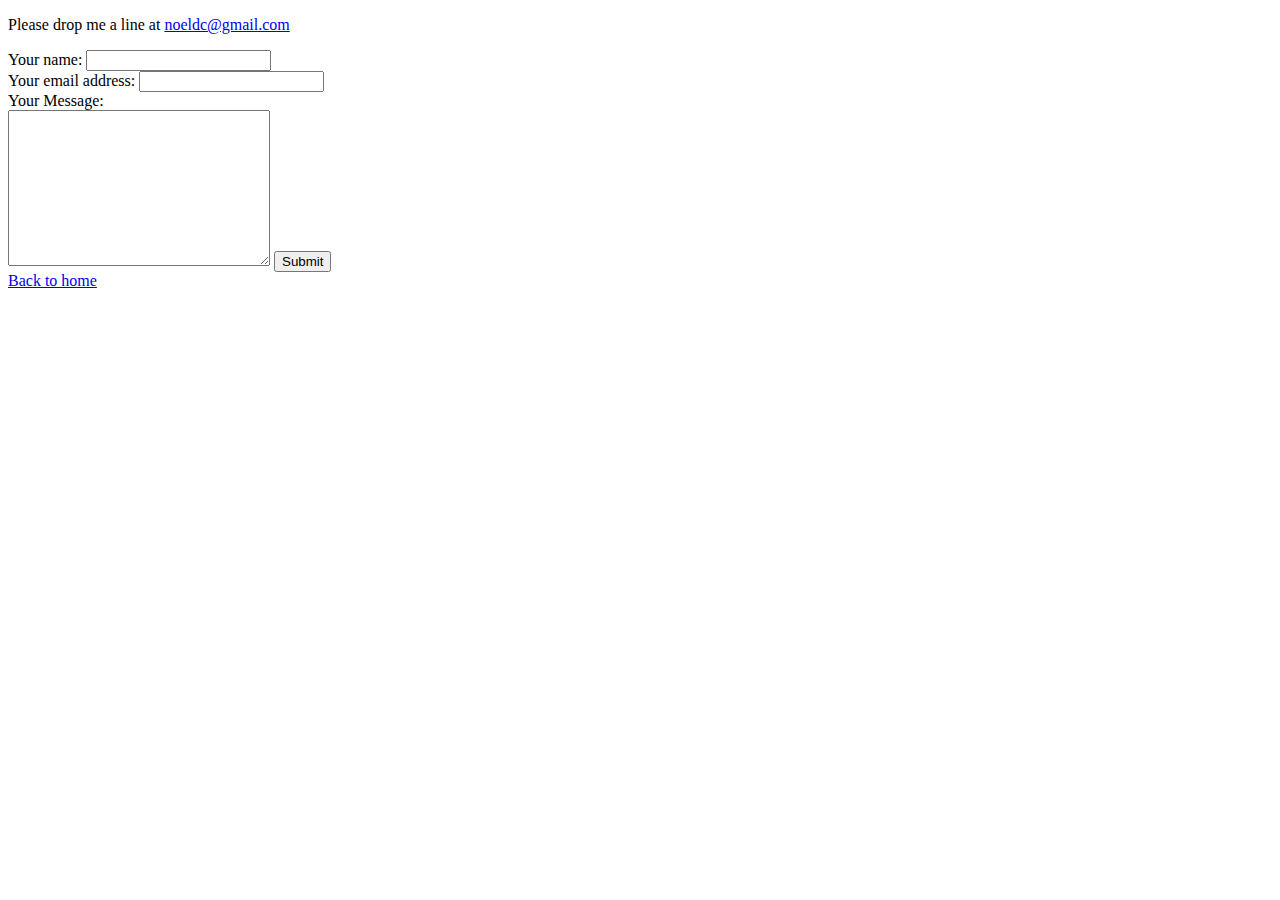
==== contact.html @ 24cb22a3 "Add files via upload" ====
<!DOCTYPE html>
<html lang="en" dir="ltr">
  <head>
    <meta charset="utf-8">
    <title>Contact Info</title>
  </head>
  <body>
    <p>Please drop me a line at
      <a href="mailto:noeldc@gmail.com">noeldc@gmail.com</a>
    </p>
    <form class="" action="mailto:noeldc@gmail.com" method="post" enctype = "text/plain">
      <label>Your name:</label>
      <input type="text" name="yourName" value=""><br>
      <label>Your email address:</label>
      <input type="email" name="yourEmail" value=""><br>
      <label>Your Message:</label><br>
      <textarea name="yourMessage" rows="10" cols="30"></textarea>
      <input type="submit" name=""><br>
    </form>
    <a href="index.html">Back to home</a>
  </body>
</html>
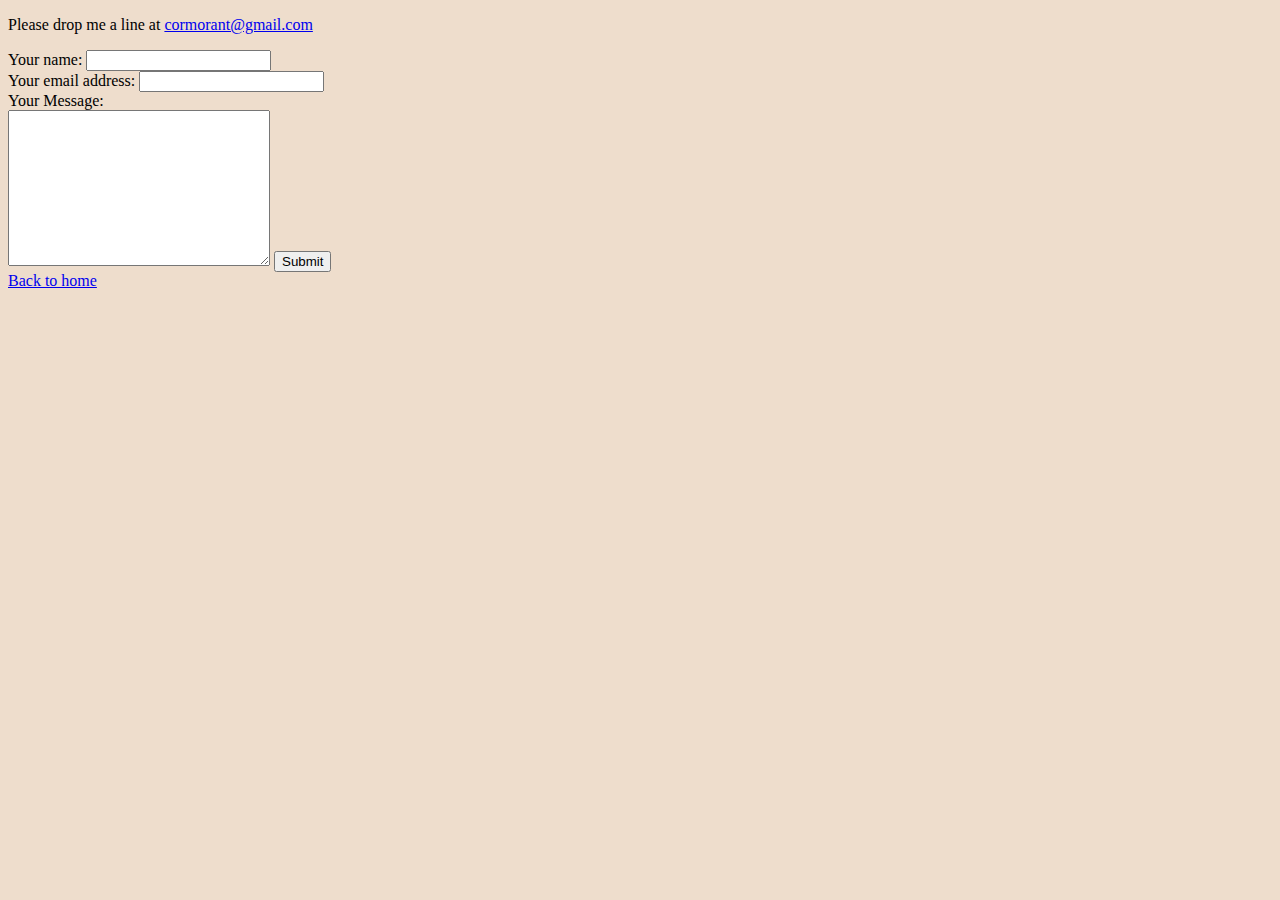
==== commit 523c1468: "Updated files with fake info and external css" ====
--- a/contact.html
+++ b/contact.html
@@ -3,10 +3,11 @@
   <head>
     <meta charset="utf-8">
     <title>Contact Info</title>
+    <link rel="stylesheet" href="css/styles.css">
   </head>
   <body>
     <p>Please drop me a line at
-      <a href="mailto:noeldc@gmail.com">noeldc@gmail.com</a>
+      <a href="mailto:noeldc@gmail.com">cormorant@gmail.com</a>
     </p>
     <form class="" action="mailto:noeldc@gmail.com" method="post" enctype = "text/plain">
       <label>Your name:</label>
--- a/css/styles.css
+++ b/css/styles.css
@@ -0,0 +1,19 @@
+body {
+  background-color: #eeddcc;
+}
+
+hr {
+  /* border-style: dotted none none none;*/
+  border-style: none;
+  border-top-style: dotted;
+  border-width: 5px;
+  border-color: white;
+  width: 5%;
+}
+
+h1 {
+  color: #66bfbf;
+}
+h3 {
+  color: #66bfbf;
+}
